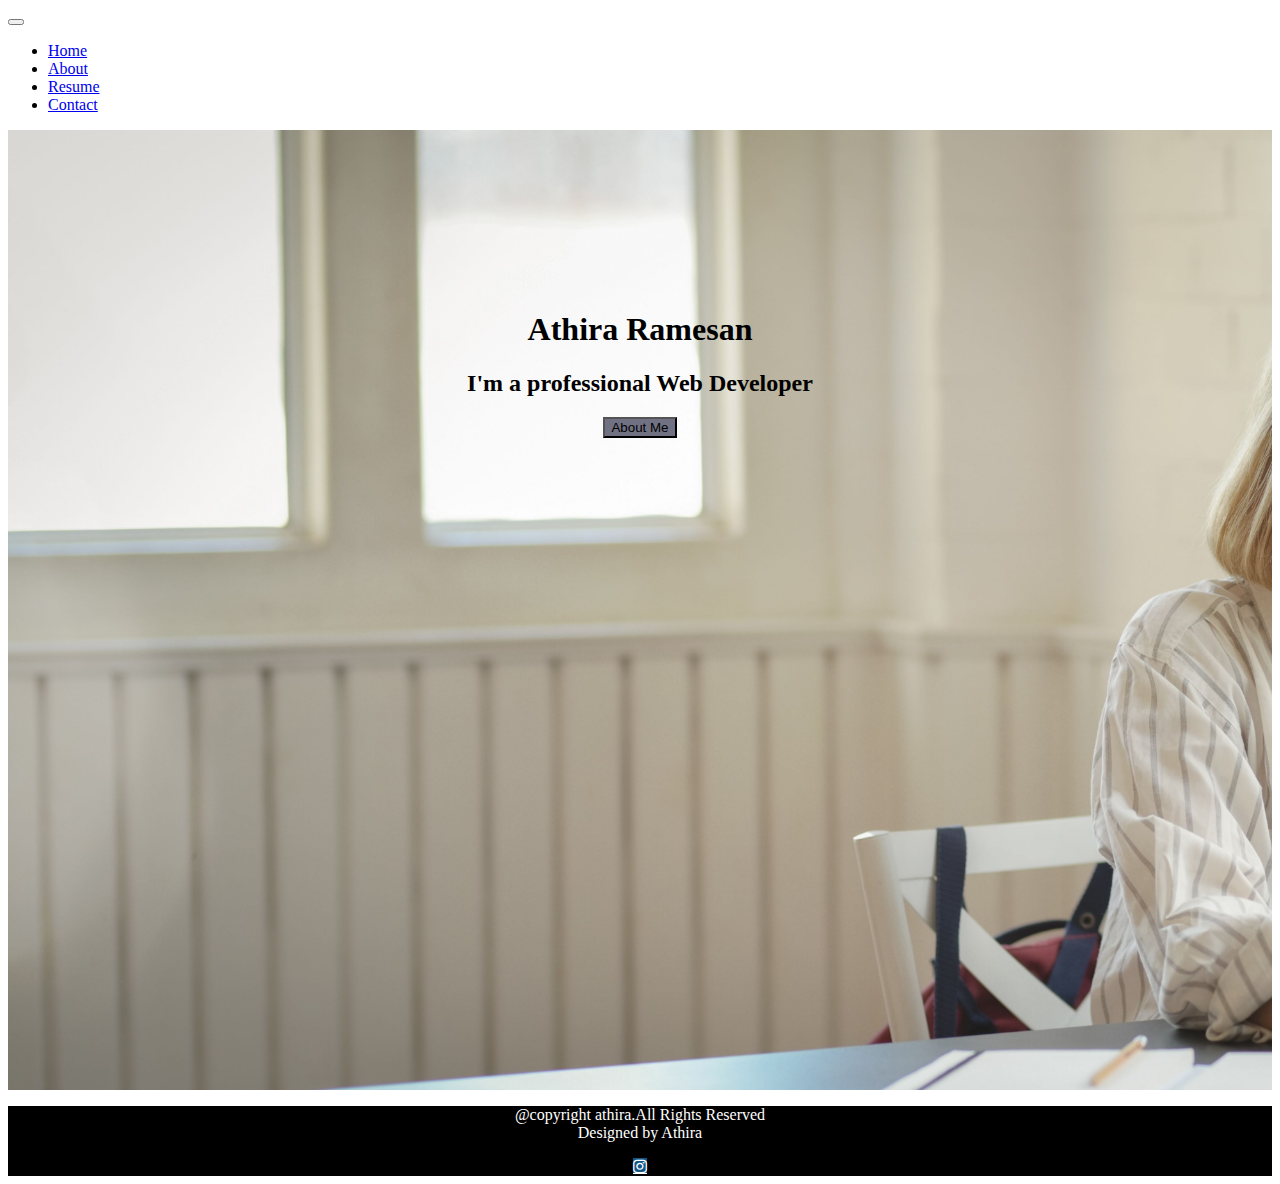
==== index.html @ 24825922 "ladst" ====
<!DOCTYPE html>
<html lang="en">
<head>
    <meta charset="UTF-8">
    <title>home</title>
    <link href="style.css" rel="stylesheet" type="text/css">
    <link rel="stylesheet" href="https://cdnjs.cloudflare.com/ajax/libs/font-awesome/4.7.0/css/font-awesome.min.css">
    <link rel="stylesheet" href="https://cdn.jsdelivr.net/npm/bootstrap-icons@1.5.0/font/bootstrap-icons.css">
    <link href="https://cdn.jsdelivr.net/npm/bootstrap@5.0.2/dist/css/bootstrap.min.css" rel="stylesheet" integrity="sha384-EVSTQN3/azprG1Anm3QDgpJLIm9Nao0Yz1ztcQTwFspd3yD65VohhpuuCOmLASjC" crossorigin="anonymous">

</head>
<body>
    <header class="bg-dark">
        <div class="row" >
            <div class="col-md-12">
                <nav class="navbar navbar-expand-lg navbar-light">
                    <button class="navbar-toggler" type="button" data-bs-toggle="collapse" data-bs-target="#navbarSupportedContent" aria-controls="navbarSupportedContent" aria-expanded="false" aria-label="Toggle navigation">
                        <span class="navbar-toggler-icon"></span>
                    </button>
                    <div class="collapse navbar-collapse" id="navbarSupportedContent">
                        <ul class="navbar-nav mr-auto">
                            <li class="nav-item active">
                                <a class="nav-link text-white" aria-current="page" href="index.html">Home</a>
                            </li>
                            <li class="nav-item">
                                <a class="nav-link text-white" href="about.html">About</a>
                            </li>
                            <li class="nav-item">
                                <a class="nav-link text-white" href="resume.html">Resume</a>
                            </li>
                            <li class="nav-item ">
                                <a class="nav-link text-white" href="contact.html">Contact</a>
                            </li>
                         </ul>
                    </div>
                </nav>
            </div>
        </div>
    </header>

<section>
    <div class="row" style="height:50rem; background-image: url('images/banner.jpg'); background-size: cover; padding-top: 10rem;">
        <div class="col-md-12">
            <h1 class="name" style="text-align: center;">Athira Ramesan</h1>
            <h2 class="name" style="text-align: center;">I'm a professional Web Developer</h2>
            <div class="name" style="text-align: center;">
                <form action="about.html">
                    <input type="submit" value="About Me" style="background-color:#717184">
                </form>
            </div>
        </div>
    </div>
</section>

    <!--footer-->
    <div class="row" style="background-color:black; color:white; text-align:center;">
        <div class="col-md-12">
            <p>@copyright athira.All Rights Reserved<br>
            Designed by Athira</p>
            <div class="foot">
                <a href="https://instagram.com/athira._ramesh_?utm_medium=copy_link" class="fa fa-instagram"></a>
            </div>
        </div>
    </div>
<!--    end footer-->



<script src="https://code.jquery.com/jquery-3.6.0.js" integrity="sha256-H+K7U5CnXl1h5ywQfKtSj8PCmoN9aaq30gDh27Xc0jk=" crossorigin="anonymous"></script>
<script src="https://cdn.jsdelivr.net/npm/bootstrap@5.0.2/dist/js/bootstrap.bundle.min.js" integrity="sha384-MrcW6ZMFYlzcLA8Nl+NtUVF0sA7MsXsP1UyJoMp4YLEuNSfAP+JcXn/tWtIaxVXM" crossorigin="anonymous"></script>
<script src="script.js"></script>
</body>
</html>
---- style.css ----
.main-head{
    color:#ad070c;
    text-align:center;
    font-size:2rem;
}

.outer{
    margin-top: 3rem;
    margin-left: 10rem;
    margin-right: 10rem;
    background-color: #2e3a4f;
    height: 40rem;
    border-radius: 4rem;
}
.inner{
    margin: 3rem;
    height: 10rem;
    padding-top: 5rem;
}
textarea{
    width: 100%;
    height: 11rem;
}
.profile-pic{
    margin-left: 5rem;
    margin-top: 2rem;
    height: 12rem;
    width: 10rem;
    border-radius: 50%;
}
.left-cont{
    margin-left: 3rem;
    color: white;
}
.left-head{
    margin: 1rem;
    color: white;
}
.fa-instagram {
  background: #125688;
  color: white;
}
.row {
    --bs-gutter-x: 0rem !important;
    }
  .error{
color:red}
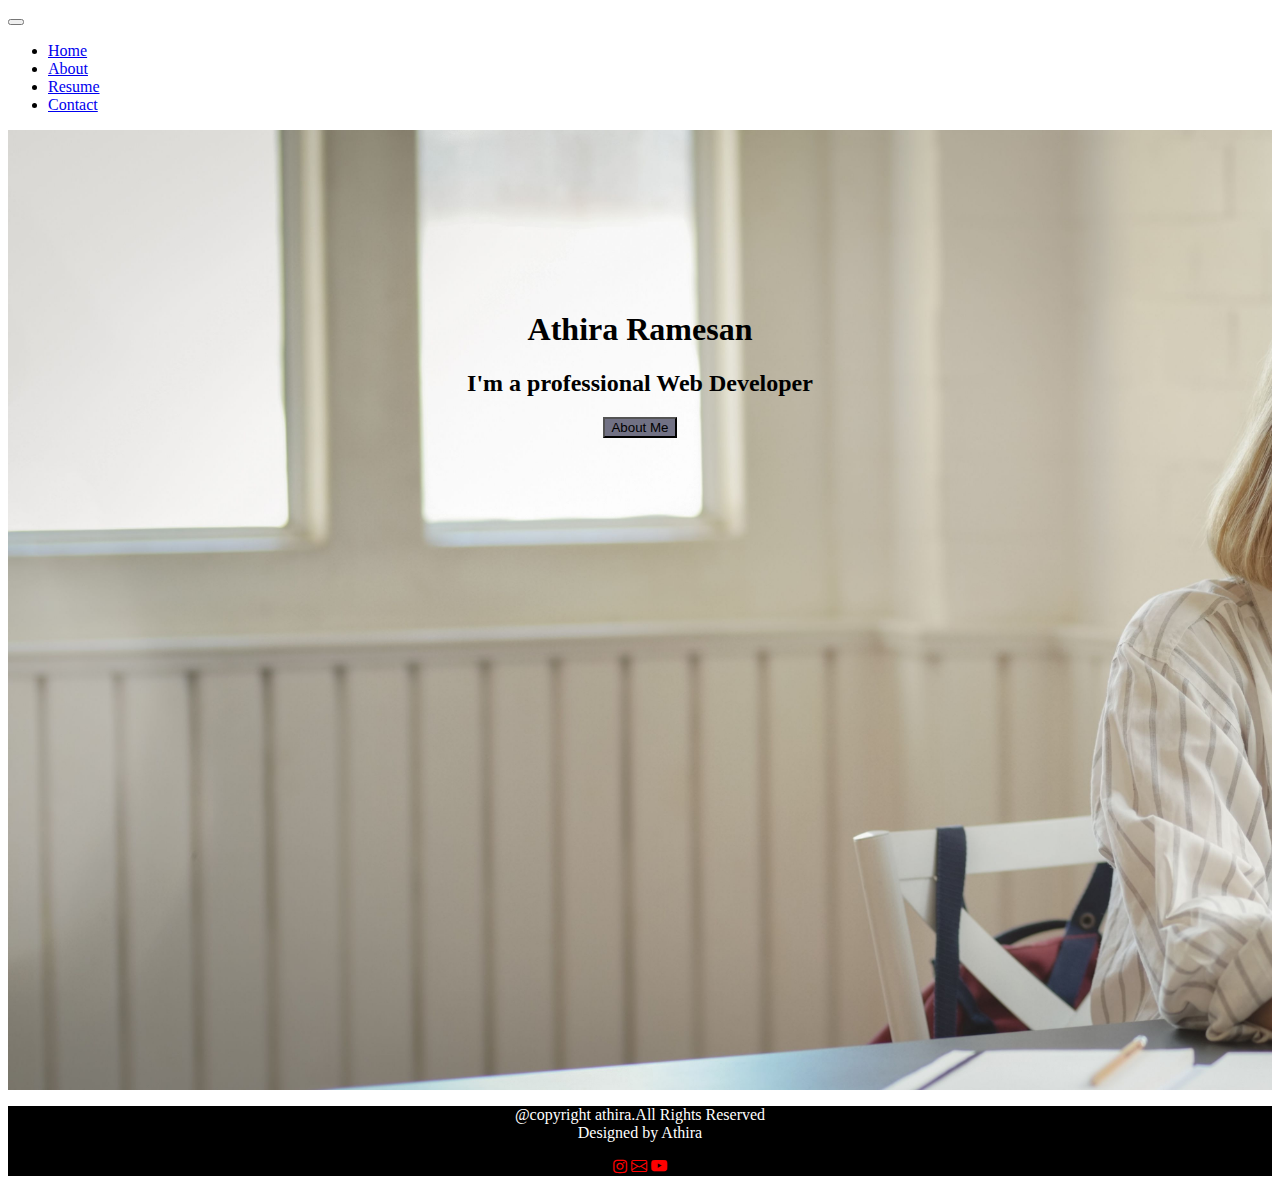
==== commit 4687c1d6: "Update index.html" ====
--- a/index.html
+++ b/index.html
@@ -7,6 +7,7 @@
     <link rel="stylesheet" href="https://cdnjs.cloudflare.com/ajax/libs/font-awesome/4.7.0/css/font-awesome.min.css">
     <link rel="stylesheet" href="https://cdn.jsdelivr.net/npm/bootstrap-icons@1.5.0/font/bootstrap-icons.css">
     <link href="https://cdn.jsdelivr.net/npm/bootstrap@5.0.2/dist/css/bootstrap.min.css" rel="stylesheet" integrity="sha384-EVSTQN3/azprG1Anm3QDgpJLIm9Nao0Yz1ztcQTwFspd3yD65VohhpuuCOmLASjC" crossorigin="anonymous">
+
 
 </head>
 <body>
@@ -53,12 +54,14 @@
 </section>
 
     <!--footer-->
-    <div class="row" style="background-color:black; color:white; text-align:center;">
+    <div class="row" style="background-color:black; color:white; text-align:center; ">
         <div class="col-md-12">
             <p>@copyright athira.All Rights Reserved<br>
             Designed by Athira</p>
             <div class="foot">
-                <a href="https://instagram.com/athira._ramesh_?utm_medium=copy_link" class="fa fa-instagram"></a>
+                <a href="https://instagram.com/athira._ramesh_?utm_medium=copy_link" ><i class="fa fa-instagram" style="color:red; background-color:black;"></i></a>
+                <a href="https://mail.google.com/mail/u/0/?tab=rm#inbox" style="color: red;"><i class="bi bi-envelope" style="color:red; background-color:black;"></i></a>
+                <a href="https://www.youtube.com/" ><i class="bi bi-youtube" style="color:red; background-color:black;"></i></a>
             </div>
         </div>
     </div>
@@ -70,4 +73,4 @@
 <script src="https://cdn.jsdelivr.net/npm/bootstrap@5.0.2/dist/js/bootstrap.bundle.min.js" integrity="sha384-MrcW6ZMFYlzcLA8Nl+NtUVF0sA7MsXsP1UyJoMp4YLEuNSfAP+JcXn/tWtIaxVXM" crossorigin="anonymous"></script>
 <script src="script.js"></script>
 </body>
-</html>+</html>
